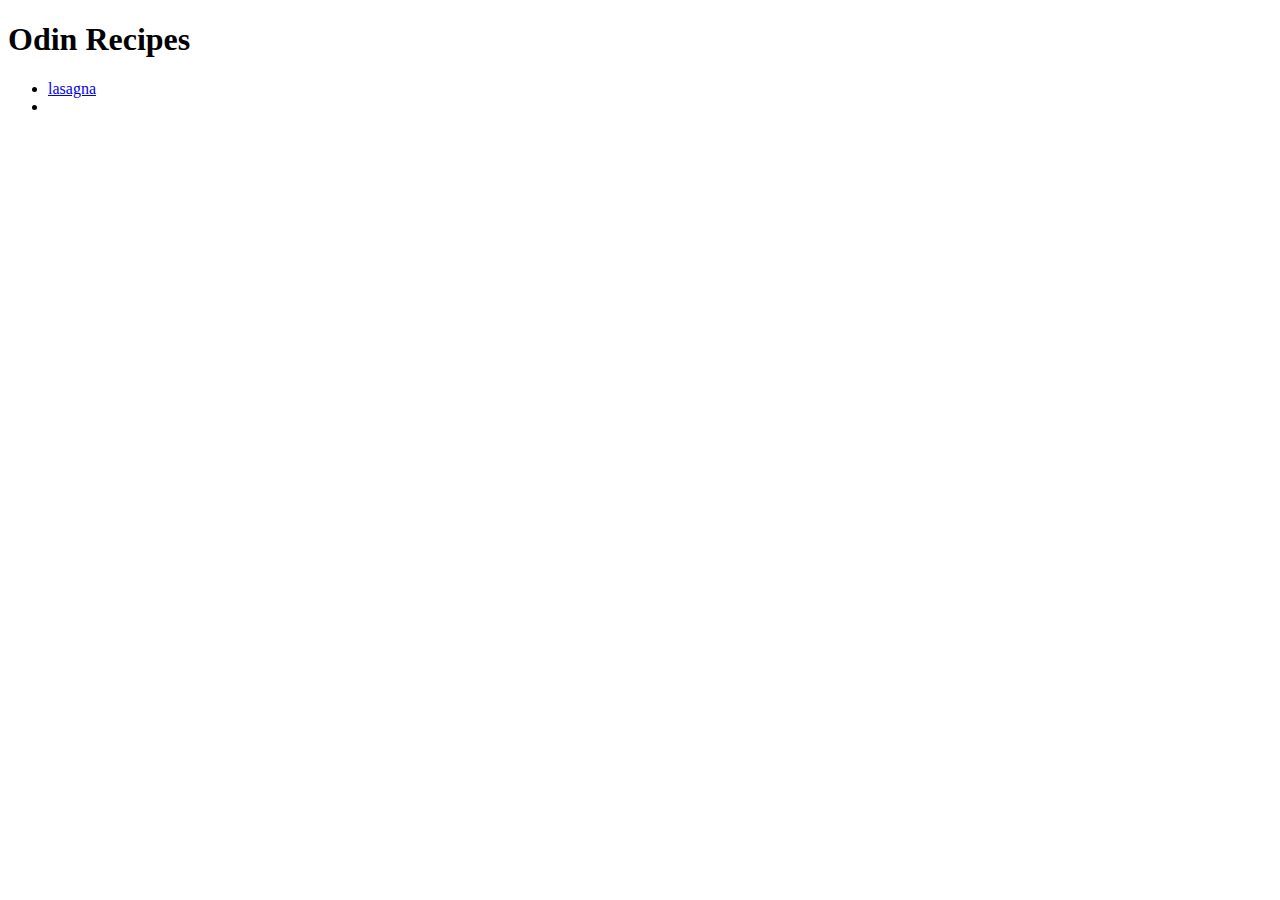
==== index.html @ c480d3c2 "create recipes index page and add lasagna recipe" ====
<!DOCTYPE html>
<html lang="en">
<head>
    <meta charset="UTF-8">
    <title>Odin Recipes</title>
</head>
<body>
    <h1>Odin Recipes</h1>
    <ul>
        <li> <a href="recipes/lasagna.html">lasagna</a></li>
        <li><a</li>
    </ul>
   
</body>
</html>
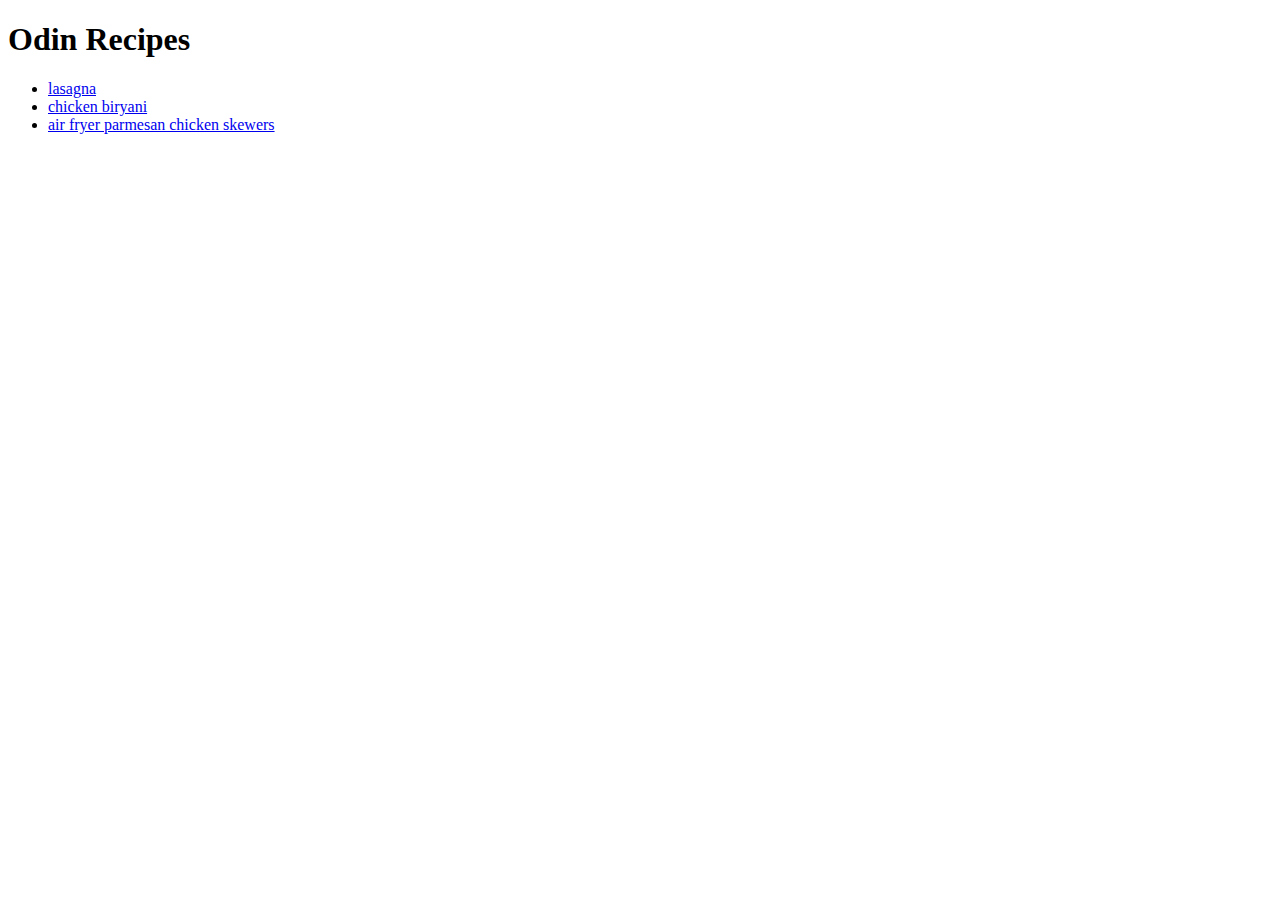
==== commit 15df676e: "add 2 new recipes" ====
--- a/index.html
+++ b/index.html
@@ -8,7 +8,8 @@
     <h1>Odin Recipes</h1>
     <ul>
         <li> <a href="recipes/lasagna.html">lasagna</a></li>
-        <li><a</li>
+        <li><a href="recipes/biryani.html">chicken biryani</a></li>
+        <li><a href="recipes/AFPchicken_skewers.html">air fryer parmesan chicken skewers</a></li>
     </ul>
    
 </body>
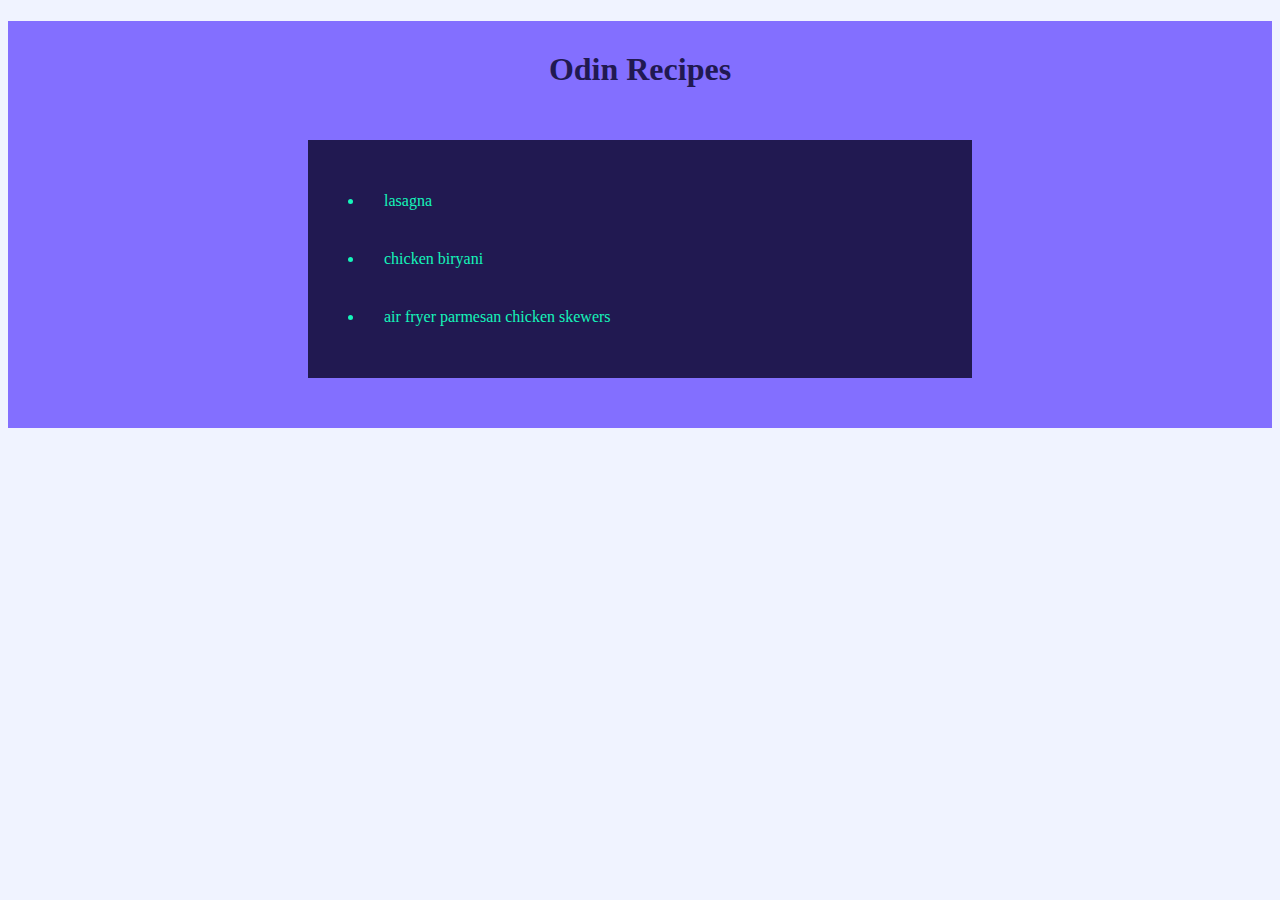
==== commit 70e2d6bb: "added css to recipes index page" ====
--- a/index.html
+++ b/index.html
@@ -3,14 +3,19 @@
 <head>
     <meta charset="UTF-8">
     <title>Odin Recipes</title>
+    <link rel="stylesheet" href="styles.css">
 </head>
 <body>
+    <div class="content">
     <h1>Odin Recipes</h1>
+    <div class="list">
     <ul>
         <li> <a href="recipes/lasagna.html">lasagna</a></li>
         <li><a href="recipes/biryani.html">chicken biryani</a></li>
         <li><a href="recipes/AFPchicken_skewers.html">air fryer parmesan chicken skewers</a></li>
     </ul>
+    </div>
+</div>
    
 </body>
 </html>--- a/styles.css
+++ b/styles.css
@@ -0,0 +1,37 @@
+body {
+    background-color: #F0F3FF;
+}
+
+
+.content {
+    background-color:#836FFF ;
+    padding-bottom: 50px;
+}
+
+.content h1 {
+    text-align: center;
+    padding: 30px;
+    color: #211951;
+}
+   
+.list {
+
+    margin : 0px auto ;
+    width: 50%;
+    background-color:#211951;
+    padding: 16px;
+    color: #15F5BA;
+}
+
+.list li {
+    padding: 20px;
+}
+
+.list a {
+    color: #15F5BA; 
+    text-decoration: none; 
+}
+
+.list a:hover {
+    color: #FFDD57; 
+}